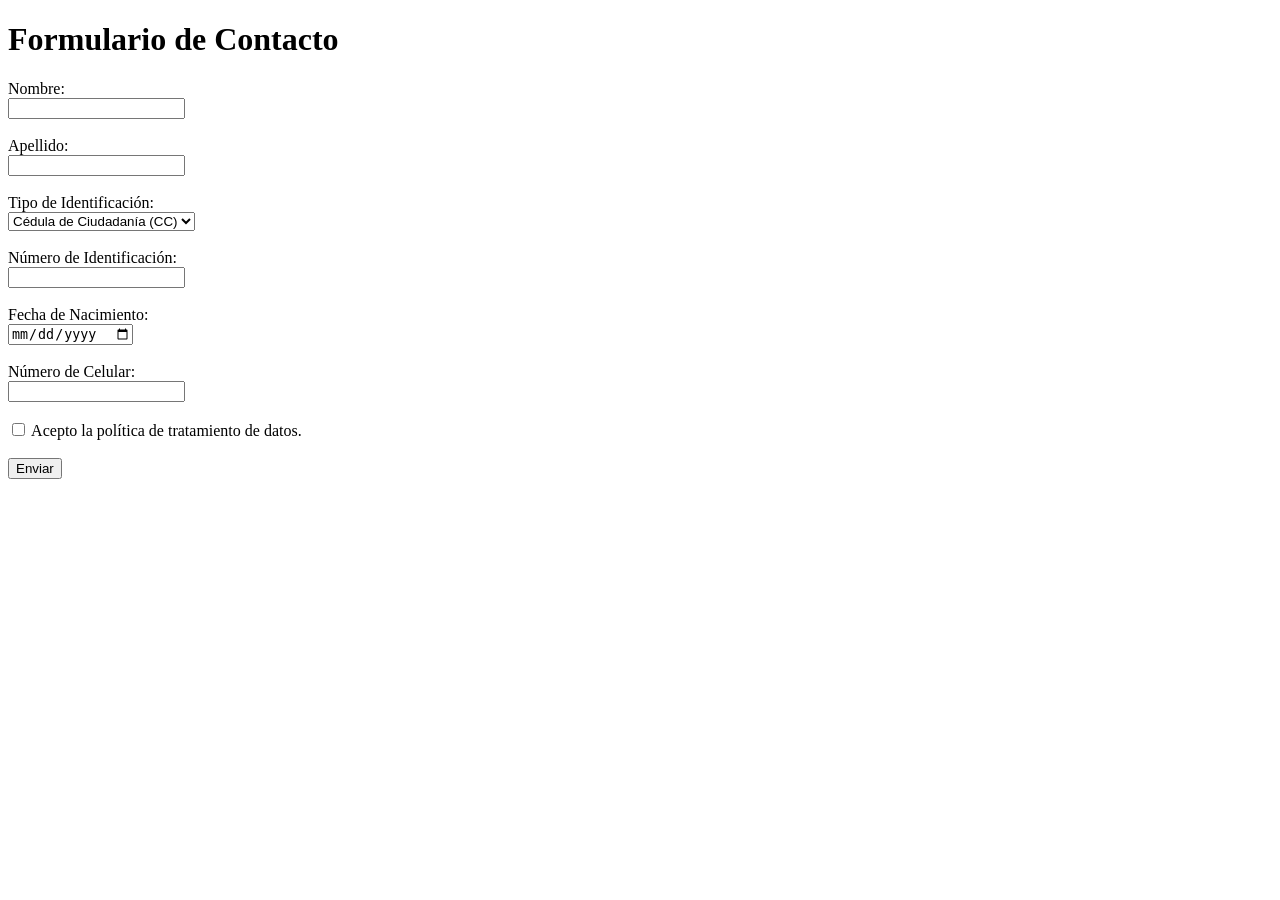
==== index.html @ 40526a99 "Update and rename formulario.html to index.html" ====
<!DOCTYPE html>
<html lang="es">
<head>
  <meta charset="UTF-8">
  <title>Formulario de Contacto</title>
</head>
<body>
  <h1>Formulario de Contacto</h1>

  <form>
    <label>Nombre:</label><br>
    <input type="text" name="nombre"><br><br>

    <label>Apellido:</label><br>
    <input type="text" name="apellido"><br><br>

    <label>Tipo de Identificación:</label><br>
    <select name="tipo_identificacion">
      <option value="CC">Cédula de Ciudadanía (CC)</option>
      <option value="TI">Tarjeta de Identidad (TI)</option>
      <option value="PA">Pasaporte (PA)</option>
    </select><br><br>

    <label>Número de Identificación:</label><br>
    <input type="text" name="numero_identificacion"><br><br>

    <label>Fecha de Nacimiento:</label><br>
    <input type="date" name="fecha_nacimiento"><br><br>

    <label>Número de Celular:</label><br>
    <input type="tel" name="celular"><br><br>

    <input type="checkbox" name="politica_datos"> Acepto la política de tratamiento de datos.<br><br>

    <input type="submit" value="Enviar">
  </form>

</body>
</html>
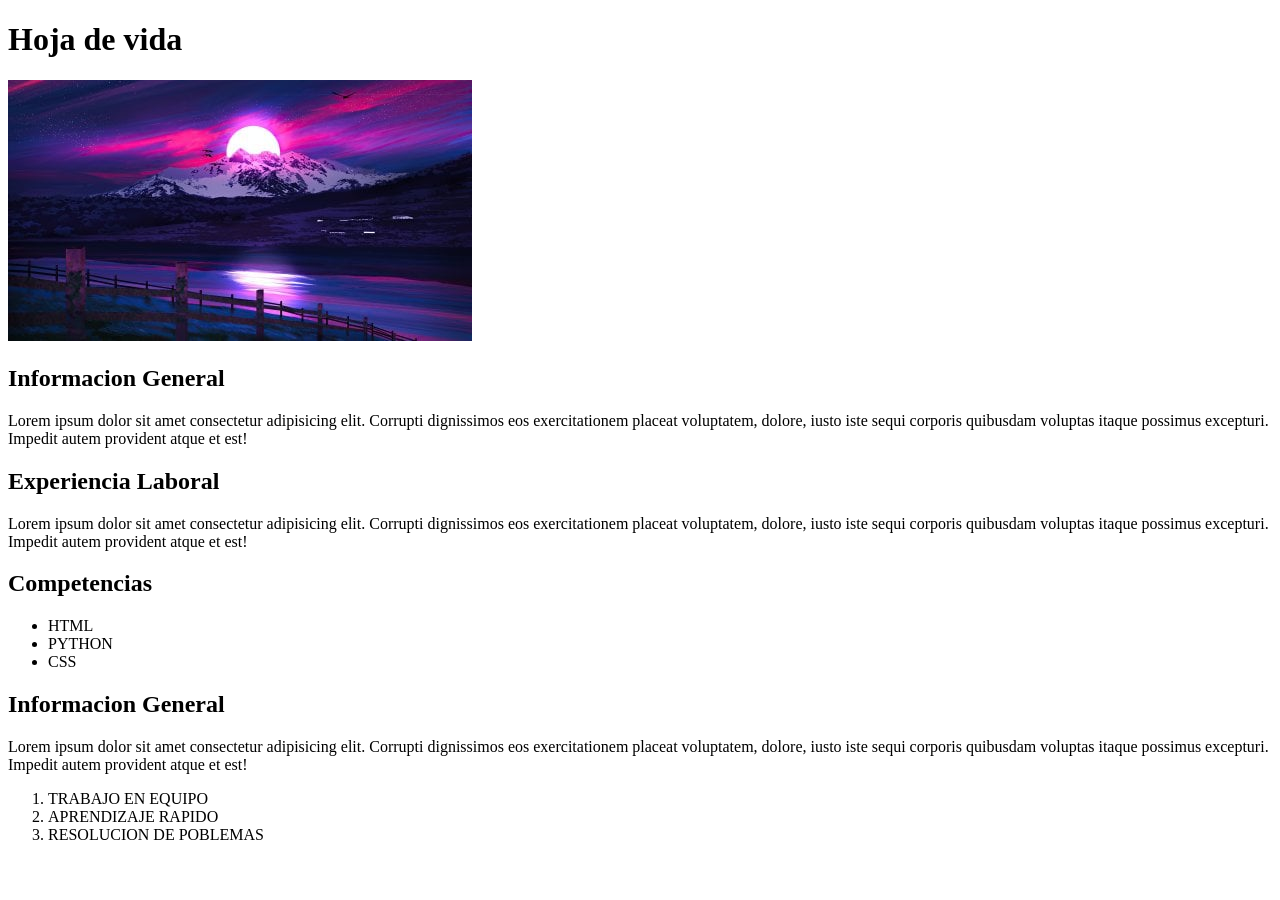
==== commit b178369c: "Rename Index.html to index.html" ====
--- a/index.html
+++ b/index.html
@@ -1,39 +1,35 @@
-<!DOCTYPE html>
-<html lang="es">
-<head>
-  <meta charset="UTF-8">
-  <title>Formulario de Contacto</title>
-</head>
-<body>
-  <h1>Formulario de Contacto</h1>
-
-  <form>
-    <label>Nombre:</label><br>
-    <input type="text" name="nombre"><br><br>
-
-    <label>Apellido:</label><br>
-    <input type="text" name="apellido"><br><br>
-
-    <label>Tipo de Identificación:</label><br>
-    <select name="tipo_identificacion">
-      <option value="CC">Cédula de Ciudadanía (CC)</option>
-      <option value="TI">Tarjeta de Identidad (TI)</option>
-      <option value="PA">Pasaporte (PA)</option>
-    </select><br><br>
-
-    <label>Número de Identificación:</label><br>
-    <input type="text" name="numero_identificacion"><br><br>
-
-    <label>Fecha de Nacimiento:</label><br>
-    <input type="date" name="fecha_nacimiento"><br><br>
-
-    <label>Número de Celular:</label><br>
-    <input type="tel" name="celular"><br><br>
-
-    <input type="checkbox" name="politica_datos"> Acepto la política de tratamiento de datos.<br><br>
-
-    <input type="submit" value="Enviar">
-  </form>
-
-</body>
-</html>
+<!DOCTYPE html>
+<html lang="es">
+<head>
+    <meta charset="UTF-8">
+    <meta name="viewport" content="width=device-width, initial-scale=1.0">
+    <title>Hoja de vida</title>
+</head>
+<header>
+    <h1>Hoja de vida</h1>
+    <img src ="img/img.jpg" >
+</header>
+<body>
+    <section>
+        <h2>Informacion General</h2>
+        <article>Lorem ipsum dolor sit amet consectetur adipisicing elit. Corrupti dignissimos eos exercitationem placeat voluptatem, dolore, iusto iste sequi corporis quibusdam voluptas itaque possimus excepturi. Impedit autem provident atque et est!</article>
+        <h2>Experiencia Laboral</h2>
+        <article>Lorem ipsum dolor sit amet consectetur adipisicing elit. Corrupti dignissimos eos exercitationem placeat voluptatem, dolore, iusto iste sequi corporis quibusdam voluptas itaque possimus excepturi. Impedit autem provident atque et est!</article>
+        <h2>Competencias</h2>
+        <ul>
+            <li> HTML</li>
+            <li> PYTHON</li>
+            <LI> CSS</LI>
+         </ul>
+        <h2>Informacion General</h2>
+        <article>Lorem ipsum dolor sit amet consectetur adipisicing elit. Corrupti dignissimos eos exercitationem placeat voluptatem, dolore, iusto iste sequi corporis quibusdam voluptas itaque possimus excepturi. Impedit autem provident atque et est!</article>
+         <ol>
+            <li> TRABAJO EN EQUIPO</li>
+            <li> APRENDIZAJE RAPIDO</li>
+            <LI> RESOLUCION DE POBLEMAS</LI>
+         </ol>
+    </section>
+
+    
+</body>
+</html>
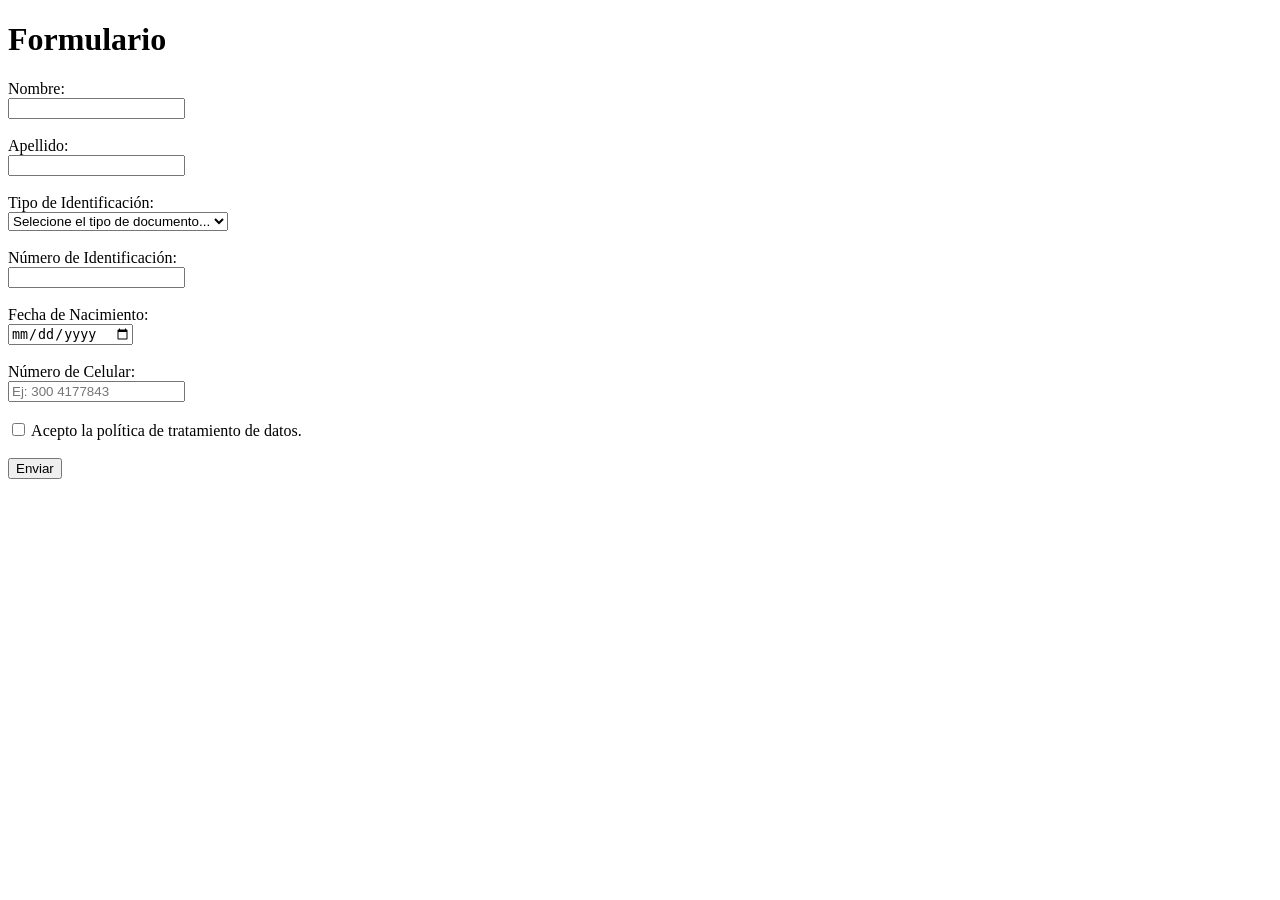
==== commit e0338ff9: "Rename formulario.html to index.html" ====
--- a/index.html
+++ b/index.html
@@ -1,35 +1,52 @@
 <!DOCTYPE html>
 <html lang="es">
 <head>
-    <meta charset="UTF-8">
-    <meta name="viewport" content="width=device-width, initial-scale=1.0">
-    <title>Hoja de vida</title>
+  <meta charset="UTF-8">
+  <title>Formulario </title>
+
 </head>
-<header>
-    <h1>Hoja de vida</h1>
-    <img src ="img/img.jpg" >
-</header>
 <body>
-    <section>
-        <h2>Informacion General</h2>
-        <article>Lorem ipsum dolor sit amet consectetur adipisicing elit. Corrupti dignissimos eos exercitationem placeat voluptatem, dolore, iusto iste sequi corporis quibusdam voluptas itaque possimus excepturi. Impedit autem provident atque et est!</article>
-        <h2>Experiencia Laboral</h2>
-        <article>Lorem ipsum dolor sit amet consectetur adipisicing elit. Corrupti dignissimos eos exercitationem placeat voluptatem, dolore, iusto iste sequi corporis quibusdam voluptas itaque possimus excepturi. Impedit autem provident atque et est!</article>
-        <h2>Competencias</h2>
-        <ul>
-            <li> HTML</li>
-            <li> PYTHON</li>
-            <LI> CSS</LI>
-         </ul>
-        <h2>Informacion General</h2>
-        <article>Lorem ipsum dolor sit amet consectetur adipisicing elit. Corrupti dignissimos eos exercitationem placeat voluptatem, dolore, iusto iste sequi corporis quibusdam voluptas itaque possimus excepturi. Impedit autem provident atque et est!</article>
-         <ol>
-            <li> TRABAJO EN EQUIPO</li>
-            <li> APRENDIZAJE RAPIDO</li>
-            <LI> RESOLUCION DE POBLEMAS</LI>
-         </ol>
-    </section>
+  <h1>Formulario</h1>
+  <!-- Título principal de la página -->
+  <form>
 
+    <!-- Campo de texto para el nombre del usuario -->
+    <label>Nombre:</label><br>
+    <input type="text" name="nombre"><br><br>
+
+    <!-- Campo de texto para el apellido del usuario -->
+    <label>Apellido:</label><br>
+    <input type="text" name="apellido"><br><br>
+
+    <!-- Menú desplegable para seleccionar el tipo de identificación -->
+    <label>Tipo de Identificación:</label><br>
+    <select name="tipo_identificacion">
+      <option value = "seleccione el tipo de documento">Selecione el tipo de documento...</option>
+      <option value="CC">Cédula de Ciudadanía (CC)</option>
+      <option value="TI">Tarjeta de Identidad (TI)</option>
+      <option value="PA">Pasaporte (PA)</option>
+    </select><br><br>
+
+    <!-- Campo de texto para ingresar el número de identificación -->
+    <label>Número de Identificación:</label><br>
+    <input type="text" name="numero_identificacion"><br><br>
+
+    <!-- Campo de selección de fecha para la fecha de nacimiento -->
+    <label>Fecha de Nacimiento:</label><br>
+    <input type="date" name="fecha_nacimiento"><br><br>
+
+    <!-- Campo de teléfono para el número de celular -->
+    <label>Número de Celular:</label><br>
+    <input type = "tel" name="celular" placeholder="Ej: 300 4177843" required><br><br>
     
+
+    <!-- Casilla de verificación para aceptar la política de datos -->
+    <input type="checkbox" name="politica_datos"> 
+    Acepto la política de tratamiento de datos.<br><br>
+
+    <!-- Botón para enviar el formulario -->
+    <input type="submit" value="Enviar">
+  </form>
+
 </body>
 </html>
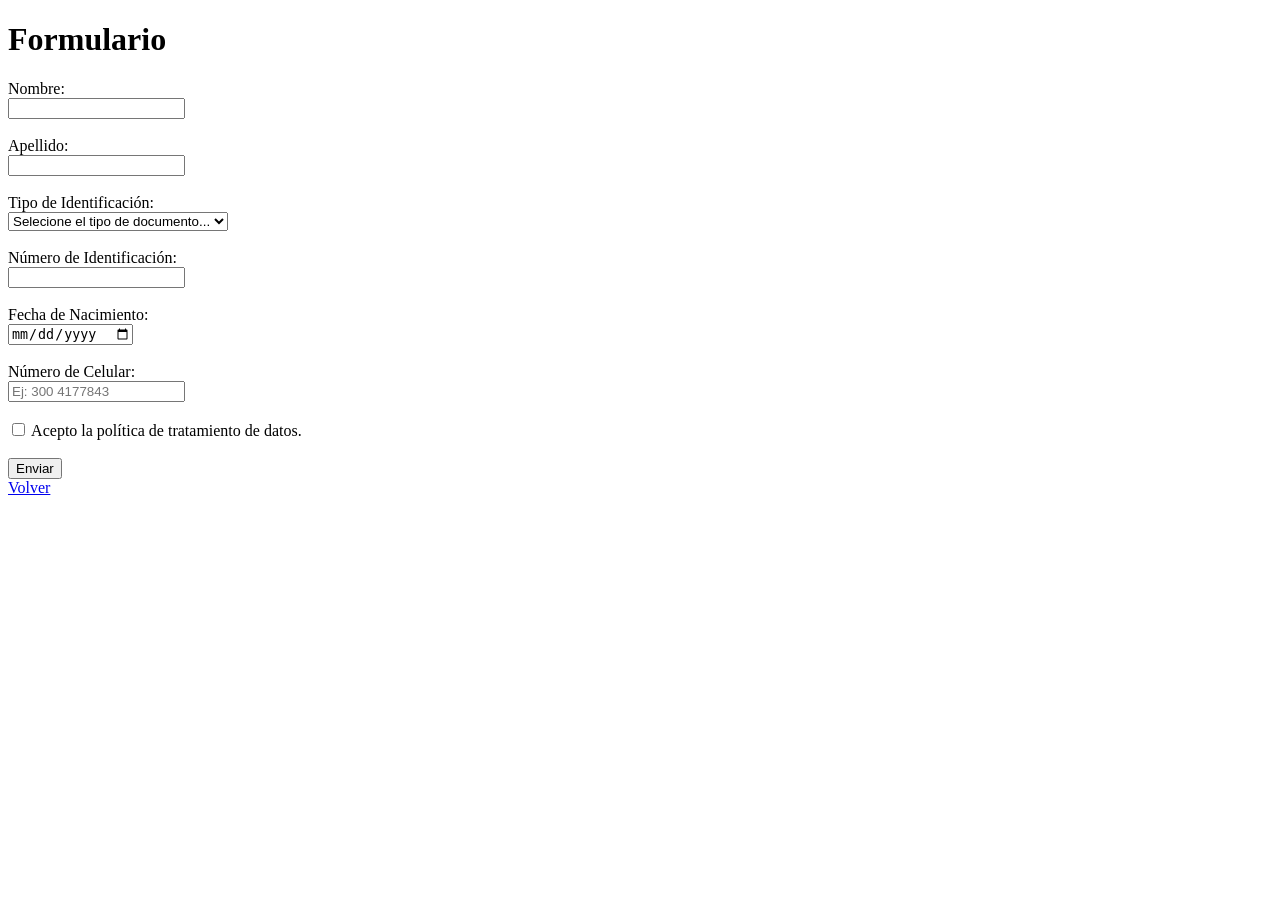
==== commit 8a91d8fc: "Update and rename formulario.html to index.html" ====
--- a/index.html
+++ b/index.html
@@ -1,52 +1,58 @@
-<!DOCTYPE html>
-<html lang="es">
-<head>
-  <meta charset="UTF-8">
-  <title>Formulario </title>
-
-</head>
-<body>
-  <h1>Formulario</h1>
-  <!-- Título principal de la página -->
-  <form>
-
-    <!-- Campo de texto para el nombre del usuario -->
-    <label>Nombre:</label><br>
-    <input type="text" name="nombre"><br><br>
-
-    <!-- Campo de texto para el apellido del usuario -->
-    <label>Apellido:</label><br>
-    <input type="text" name="apellido"><br><br>
-
-    <!-- Menú desplegable para seleccionar el tipo de identificación -->
-    <label>Tipo de Identificación:</label><br>
-    <select name="tipo_identificacion">
-      <option value = "seleccione el tipo de documento">Selecione el tipo de documento...</option>
-      <option value="CC">Cédula de Ciudadanía (CC)</option>
-      <option value="TI">Tarjeta de Identidad (TI)</option>
-      <option value="PA">Pasaporte (PA)</option>
-    </select><br><br>
-
-    <!-- Campo de texto para ingresar el número de identificación -->
-    <label>Número de Identificación:</label><br>
-    <input type="text" name="numero_identificacion"><br><br>
-
-    <!-- Campo de selección de fecha para la fecha de nacimiento -->
-    <label>Fecha de Nacimiento:</label><br>
-    <input type="date" name="fecha_nacimiento"><br><br>
-
-    <!-- Campo de teléfono para el número de celular -->
-    <label>Número de Celular:</label><br>
-    <input type = "tel" name="celular" placeholder="Ej: 300 4177843" required><br><br>
-    
-
-    <!-- Casilla de verificación para aceptar la política de datos -->
-    <input type="checkbox" name="politica_datos"> 
-    Acepto la política de tratamiento de datos.<br><br>
-
-    <!-- Botón para enviar el formulario -->
-    <input type="submit" value="Enviar">
-  </form>
-
-</body>
-</html>
+<!DOCTYPE html>
+<html lang="es">
+<head>
+  <meta charset="UTF-8">
+  <title>Formulario </title>
+  <link rel="stylesheet" href="Style.css">
+
+</head>
+<body>
+  <h1>Formulario</h1>
+  <!-- Título principal de la página -->
+  <form>
+
+    <!-- Campo de texto para el nombre del usuario -->
+    <label>Nombre:</label><br>
+    <input type="text" name="nombre"><br><br>
+
+    <!-- Campo de texto para el apellido del usuario -->
+    <label>Apellido:</label><br>
+    <input type="text" name="apellido"><br><br>
+
+    <!-- Menú desplegable para seleccionar el tipo de identificación -->
+    <label>Tipo de Identificación:</label><br>
+    <select name="tipo_identificacion">
+      <option value = "seleccione el tipo de documento">Selecione el tipo de documento...</option>
+      <option value="CC">Cédula de Ciudadanía (CC)</option>
+      <option value="TI">Tarjeta de Identidad (TI)</option>
+      <option value="PA">Pasaporte (PA)</option>
+    </select><br><br>
+
+    <!-- Campo de texto para ingresar el número de identificación -->
+    <label>Número de Identificación:</label><br>
+    <input type="text" name="numero_identificacion"><br><br>
+
+    <!-- Campo de selección de fecha para la fecha de nacimiento -->
+    <label>Fecha de Nacimiento:</label><br>
+    <input type="date" name="fecha_nacimiento"><br><br>
+
+    <!-- Campo de teléfono para el número de celular -->
+    <label>Número de Celular:</label><br>
+    <input type = "tel" name="celular" placeholder="Ej: 300 4177843" required><br><br>
+    
+
+    <!-- Casilla de verificación para aceptar la política de datos -->
+    <input type="checkbox" name="politica_datos"> 
+    Acepto la política de tratamiento de datos.<br><br>
+
+    <!-- Botón para enviar el formulario -->
+    <input type="submit" value="Enviar">
+  </form>
+  </div>
+    <div class="texto2">
+     <a href="http://127.0.0.1:5500/index.html"> Volver</a>
+  </div>
+</div>
+
+</body>
+</html>
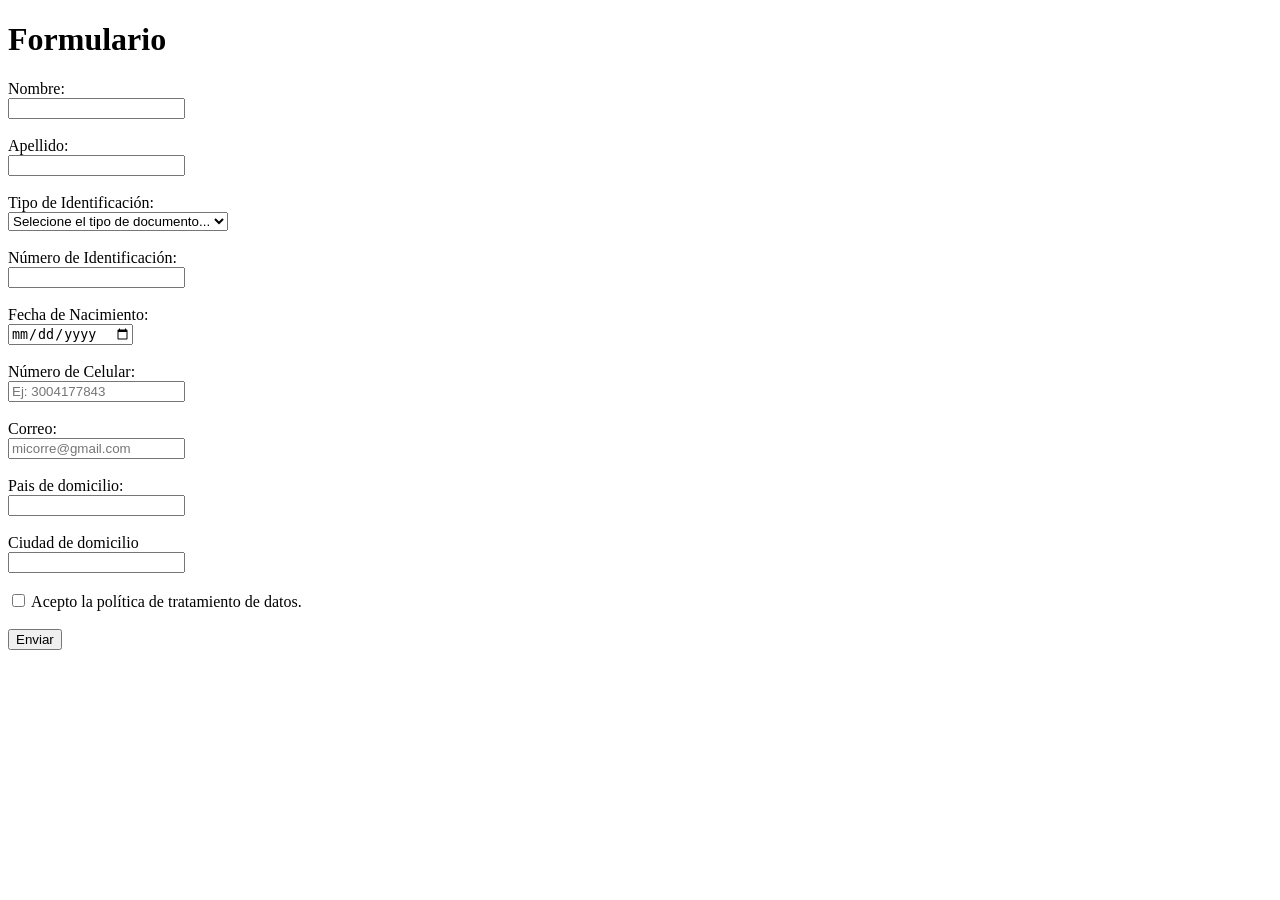
==== commit a5cd0d7f: "otra vez" ====
--- a/index.html
+++ b/index.html
@@ -38,8 +38,19 @@
 
     <!-- Campo de teléfono para el número de celular -->
     <label>Número de Celular:</label><br>
-    <input type = "tel" name="celular" placeholder="Ej: 300 4177843" required><br><br>
+    <input type="tel" name="celular" placeholder="Ej: 3004177843" pattern="[0-9]+" inputmode="numeric" required><br><br>
+
+
+    <label>Correo:</label><br>
+    <input type = "tex" name="correo" placeholder="micorre@gmail.com" required><br><br>
     
+    <label>Pais de domicilio:</label><br>
+    <input type = "tex" name="domicilio"  required><br><br>
+
+    <label>Ciudad de domicilio</label><br>
+    <input type = "tex" name="domicilio placeholder="Ej: 300 4177843" required><br><br>
+
+
 
     <!-- Casilla de verificación para aceptar la política de datos -->
     <input type="checkbox" name="politica_datos"> 
@@ -49,10 +60,7 @@
     <input type="submit" value="Enviar">
   </form>
   </div>
-    <div class="texto2">
-     <a href="http://127.0.0.1:5500/index.html"> Volver</a>
-  </div>
-</div>
+    
 
 </body>
 </html>
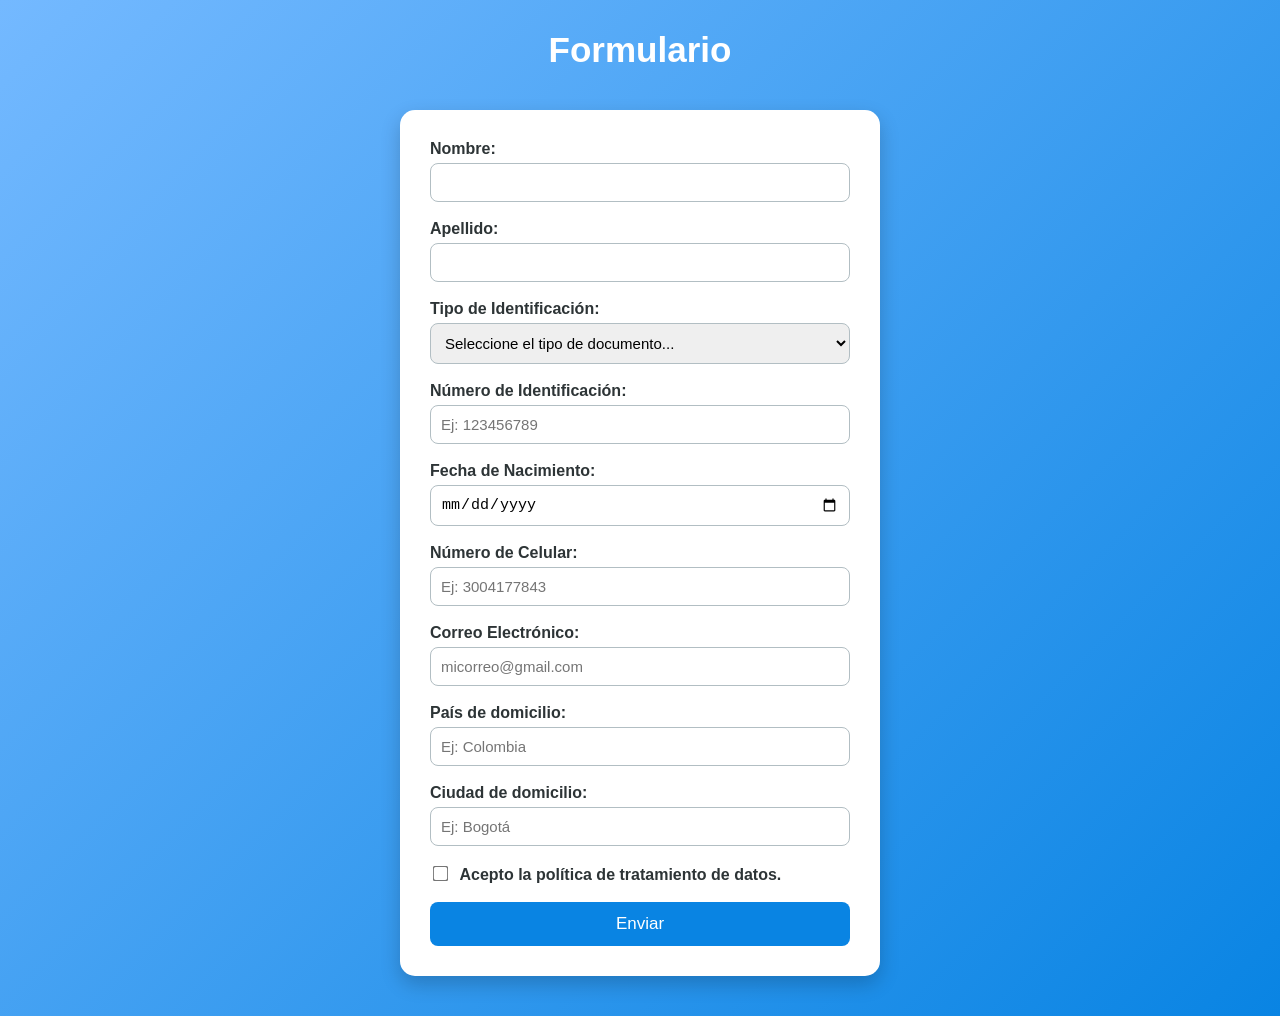
==== commit 291ec541: "Cambios" ====
--- a/index.html
+++ b/index.html
@@ -1,66 +1,102 @@
 <!DOCTYPE html>
 <html lang="es">
 <head>
-  <meta charset="UTF-8">
-  <title>Formulario </title>
-  <link rel="stylesheet" href="Style.css">
+    <meta charset="UTF-8">
+    <meta name="viewport" content="width=device-width, initial-scale=1.0">
+    <title>Formulario</title>
+    <link rel="stylesheet" href="css/Style.css">
+</head>
 
-</head>
 <body>
-  <h1>Formulario</h1>
-  <!-- Título principal de la página -->
-  <form>
 
-    <!-- Campo de texto para el nombre del usuario -->
-    <label>Nombre:</label><br>
-    <input type="text" name="nombre"><br><br>
+    <h1>Formulario</h1>
 
-    <!-- Campo de texto para el apellido del usuario -->
-    <label>Apellido:</label><br>
-    <input type="text" name="apellido"><br><br>
+    <form>
 
-    <!-- Menú desplegable para seleccionar el tipo de identificación -->
-    <label>Tipo de Identificación:</label><br>
-    <select name="tipo_identificacion">
-      <option value = "seleccione el tipo de documento">Selecione el tipo de documento...</option>
-      <option value="CC">Cédula de Ciudadanía (CC)</option>
-      <option value="TI">Tarjeta de Identidad (TI)</option>
-      <option value="PA">Pasaporte (PA)</option>
-    </select><br><br>
+        <!-- Nombre -->
+        <label for="nombre">Nombre:</label><br>
+        <input type="text" id="nombre" name="nombre" required><br><br>
 
-    <!-- Campo de texto para ingresar el número de identificación -->
-    <label>Número de Identificación:</label><br>
-    <input type="text" name="numero_identificacion"><br><br>
+        <!-- Apellido -->
+        <label for="apellido">Apellido:</label><br>
+        <input type="text" id="apellido" name="apellido" required><br><br>
 
-    <!-- Campo de selección de fecha para la fecha de nacimiento -->
-    <label>Fecha de Nacimiento:</label><br>
-    <input type="date" name="fecha_nacimiento"><br><br>
+        <!-- Tipo de documento -->
+        <label for="tipo_identificacion">Tipo de Identificación:</label><br>
+        <select id="tipo_identificacion" name="tipo_identificacion" required>
+            <option value="" selected disabled>Seleccione el tipo de documento...</option>
+            <option value="CC">Cédula de Ciudadanía (CC)</option>
+            <option value="TI">Tarjeta de Identidad (TI)</option>
+            <option value="PA">Pasaporte (PA)</option>
+        </select><br><br>
 
-    <!-- Campo de teléfono para el número de celular -->
-    <label>Número de Celular:</label><br>
-    <input type="tel" name="celular" placeholder="Ej: 3004177843" pattern="[0-9]+" inputmode="numeric" required><br><br>
+        <!-- Número de identificación -->
+        <label for="numero_identificacion">Número de Identificación:</label><br>
+        <input
+            type="text"
+            id="numero_identificacion"
+            name="numero_identificacion"
+            placeholder="Ej: 123456789"
+            maxlength="12"
+            pattern="[0-9]+"
+            inputmode="numeric"
+            oninput="this.value=this.value.replace(/[^0-9]/g,'')"
+            required><br><br>
 
+        <!-- Fecha de nacimiento -->
+        <label for="fecha_nacimiento">Fecha de Nacimiento:</label><br>
+        <input type="date" id="fecha_nacimiento" name="fecha_nacimiento" required><br><br>
 
-    <label>Correo:</label><br>
-    <input type = "tex" name="correo" placeholder="micorre@gmail.com" required><br><br>
-    
-    <label>Pais de domicilio:</label><br>
-    <input type = "tex" name="domicilio"  required><br><br>
+        <!-- Número de celular -->
+        <label for="celular">Número de Celular:</label><br>
+        <input
+            type="tel"
+            id="celular"
+            name="celular"
+            placeholder="Ej: 3004177843"
+            maxlength="10"
+            pattern="[0-9]{10}"
+            inputmode="numeric"
+            oninput="this.value=this.value.replace(/[^0-9]/g,'')"
+            required><br><br>
 
-    <label>Ciudad de domicilio</label><br>
-    <input type = "tex" name="domicilio placeholder="Ej: 300 4177843" required><br><br>
+        <!-- Correo -->
+        <label for="correo">Correo Electrónico:</label><br>
+        <input
+            type="email"
+            id="correo"
+            name="correo"
+            placeholder="micorreo@gmail.com"
+            required><br><br>
 
+        <!-- País -->
+        <label for="pais">País de domicilio:</label><br>
+        <input
+            type="text"
+            id="pais"
+            name="pais"
+            placeholder="Ej: Colombia"
+            required><br><br>
 
+        <!-- Ciudad -->
+        <label for="ciudad">Ciudad de domicilio:</label><br>
+        <input
+            type="text"
+            id="ciudad"
+            name="ciudad"
+            placeholder="Ej: Bogotá"
+            required><br><br>
 
-    <!-- Casilla de verificación para aceptar la política de datos -->
-    <input type="checkbox" name="politica_datos"> 
-    Acepto la política de tratamiento de datos.<br><br>
+        <!-- Política de datos -->
+        <input type="checkbox" id="politica_datos" name="politica_datos" required>
+        <label for="politica_datos">
+            Acepto la política de tratamiento de datos.
+        </label><br><br>
 
-    <!-- Botón para enviar el formulario -->
-    <input type="submit" value="Enviar">
-  </form>
-  </div>
-    
+        <!-- Botón -->
+        <input type="submit" value="Enviar">
+
+    </form>
 
 </body>
-</html>
+</html>
--- a/css/Style.css
+++ b/css/Style.css
@@ -0,0 +1,84 @@
+body {
+    font-family: Arial, Helvetica, sans-serif;
+    background: linear-gradient(135deg, #74b9ff, #0984e3);
+    margin: 0;
+    padding: 0;
+}
+
+/* Contenedor del formulario */
+form {
+    background: white;
+    width: 420px;
+    margin: 40px auto;
+    padding: 30px;
+    border-radius: 15px;
+    box-shadow: 0px 8px 20px rgba(0,0,0,0.2);
+}
+
+/* Título */
+h1 {
+    text-align: center;
+    color: white;
+    margin-top: 30px;
+    font-size: 35px;
+}
+
+/* Etiquetas */
+label {
+    font-weight: bold;
+    color: #2d3436;
+}
+
+/* Campos de texto, fecha, correo, teléfono y listas */
+input[type="text"],
+input[type="email"],
+input[type="tel"],
+input[type="date"],
+select {
+    width: 100%;
+    padding: 10px;
+    margin-top: 5px;
+    border: 1px solid #b2bec3;
+    border-radius: 8px;
+    font-size: 15px;
+    box-sizing: border-box;
+    transition: 0.3s;
+}
+
+/* Efecto al seleccionar un campo */
+input:focus,
+select:focus {
+    border-color: #0984e3;
+    outline: none;
+    box-shadow: 0 0 8px rgba(9,132,227,0.3);
+}
+
+/* Checkbox */
+input[type="checkbox"] {
+    transform: scale(1.2);
+    margin-right: 8px;
+}
+
+/* Botón */
+input[type="submit"] {
+    width: 100%;
+    background: #0984e3;
+    color: white;
+    border: none;
+    padding: 12px;
+    border-radius: 8px;
+    font-size: 17px;
+    cursor: pointer;
+    transition: 0.3s;
+}
+
+/* Efecto al pasar el mouse */
+input[type="submit"]:hover {
+    background: #0652DD;
+    transform: scale(1.03);
+}
+
+/* Espaciado entre elementos */
+br {
+    line-height: 1.5;
+}
